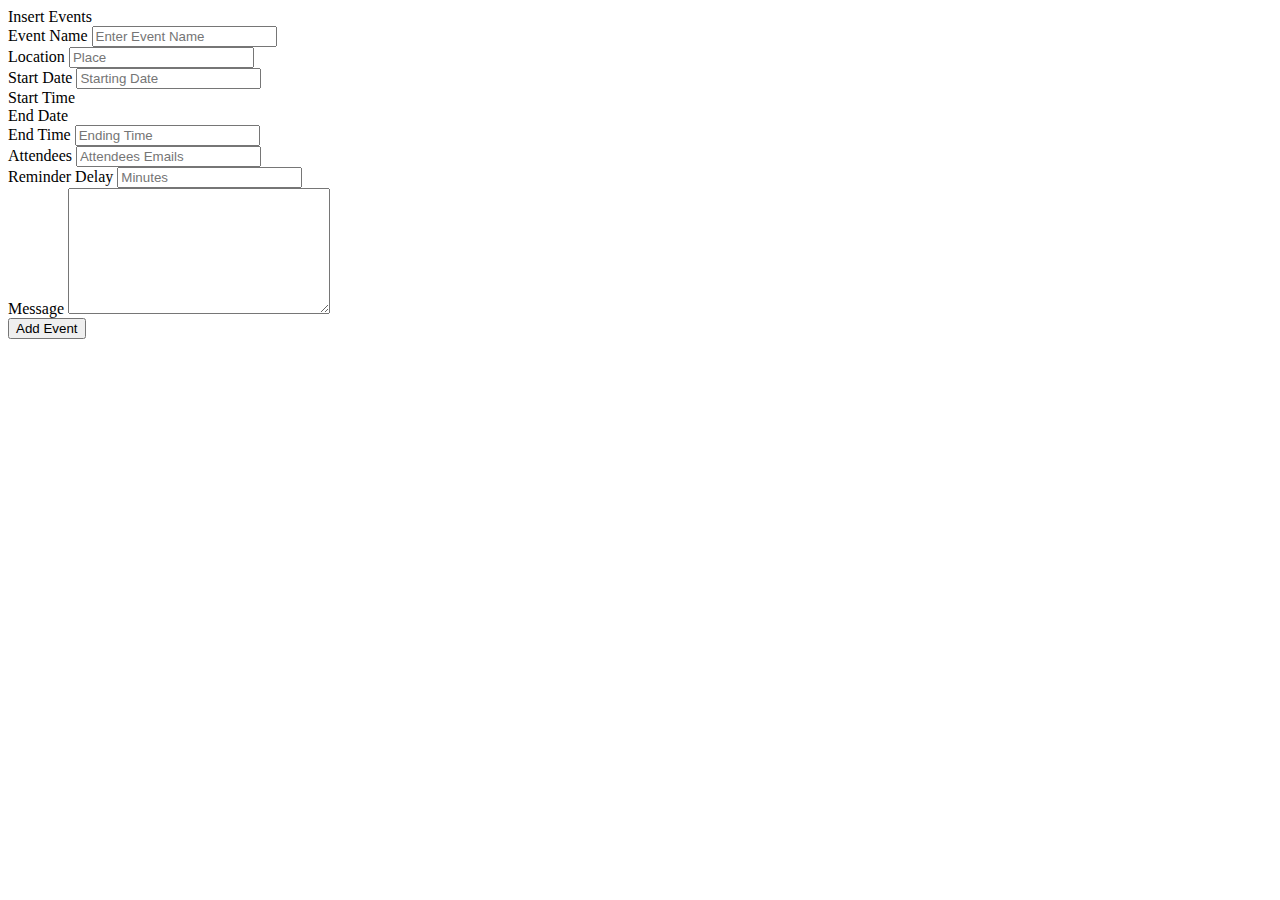
==== insert.html @ 5be3576c "html file for the page that takes events or user input in general(insert.html) has been loaded by in" ====
<!DOCTYPE html>
<!-- Created By CodingLab - www.codinglabweb.com -->
<html lang="en" dir="ltr">

<head>
    <meta charset="UTF-8">
    <title> Responsive Registration Form | CodingLab </title>
    <meta name="viewport" content="width=device-width, initial-scale=1.0">
</head>

<body>
    <div class="container">
        <div class="title">Insert Events</div>
        <div class="content">
            <form action="#">
                <div class="user-details">
                    <div class="input-box">
                        <span class="details">Event Name</span>
                        <input type="text" placeholder="Enter Event Name">
                    </div>
                    <div class="input-box">
                        <span class="details">Location</span>
                        <input type="text" placeholder="Place" id="location">
                    </div>
                    <div class="input-box">
                        <span class="details">Start Date</span>
                        <input placeholder="Starting Date">
                    </div>
                    <div class="input-box">
                        <span class="details">Start Time</span>
                        <input= placeholder="Starting Time">
                    </div>
                    <div class="input-box">
                        <span class="details">End Date</span>
                        <input= placeholder="Ending Date">
                    </div>
                    <div class="input-box">
                        <span class="details">End Time</span>
                        <input placeholder="Ending Time">
                    </div>
                    <div class="input-box">
                        <span class="details">Attendees</span>
                        <input placeholder="Attendees Emails">
                    </div>
                    <div class="input-box">
                        <span class="details">Reminder Delay</span>
                        <input type="text" placeholder="Minutes">
                    </div>
                    <div class="textarea-box">
                        <span class="details">Message</span>
                        <textarea name="message" id="" cols="30" rows="8"></textarea>
                    </div>
                </div>
                <div class="button">
                    <input type="submit" value="Add Event">
                </div>
            </form>
        </div>
    </div>

</body>

</html>
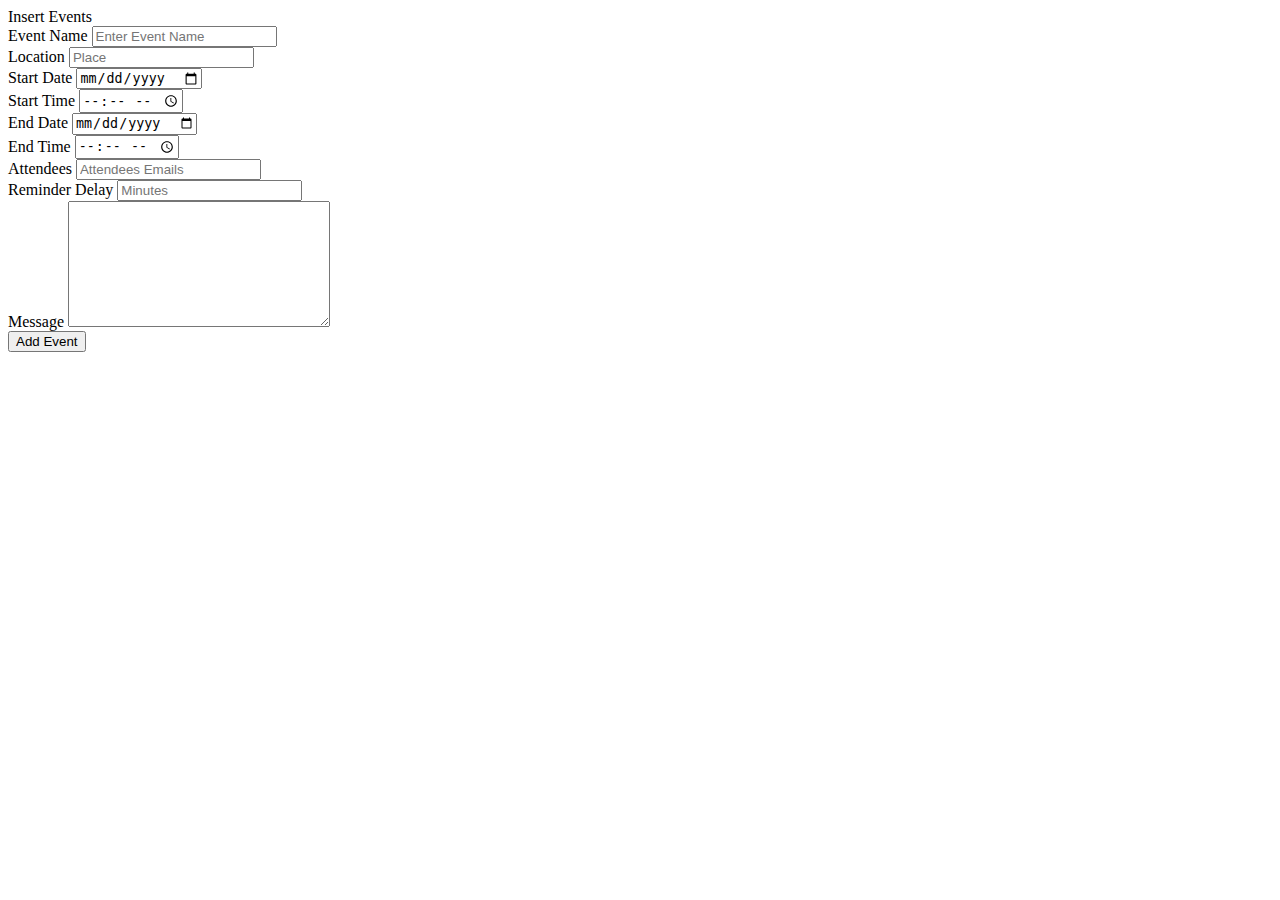
==== commit c50efc32: "types for the input elements have been added specailly for those that asks date, time and email user" ====
--- a/insert.html
+++ b/insert.html
@@ -24,23 +24,23 @@
                     </div>
                     <div class="input-box">
                         <span class="details">Start Date</span>
-                        <input placeholder="Starting Date">
+                        <input type="date" placeholder="Starting Date">
                     </div>
                     <div class="input-box">
                         <span class="details">Start Time</span>
-                        <input= placeholder="Starting Time">
+                        <input type="time" placeholder="Starting Time">
                     </div>
                     <div class="input-box">
                         <span class="details">End Date</span>
-                        <input= placeholder="Ending Date">
+                        <input type="date" placeholder="Ending Date">
                     </div>
                     <div class="input-box">
                         <span class="details">End Time</span>
-                        <input placeholder="Ending Time">
+                        <input type="time" placeholder="Ending Time">
                     </div>
                     <div class="input-box">
                         <span class="details">Attendees</span>
-                        <input placeholder="Attendees Emails">
+                        <input type="email" placeholder="Attendees Emails">
                     </div>
                     <div class="input-box">
                         <span class="details">Reminder Delay</span>
